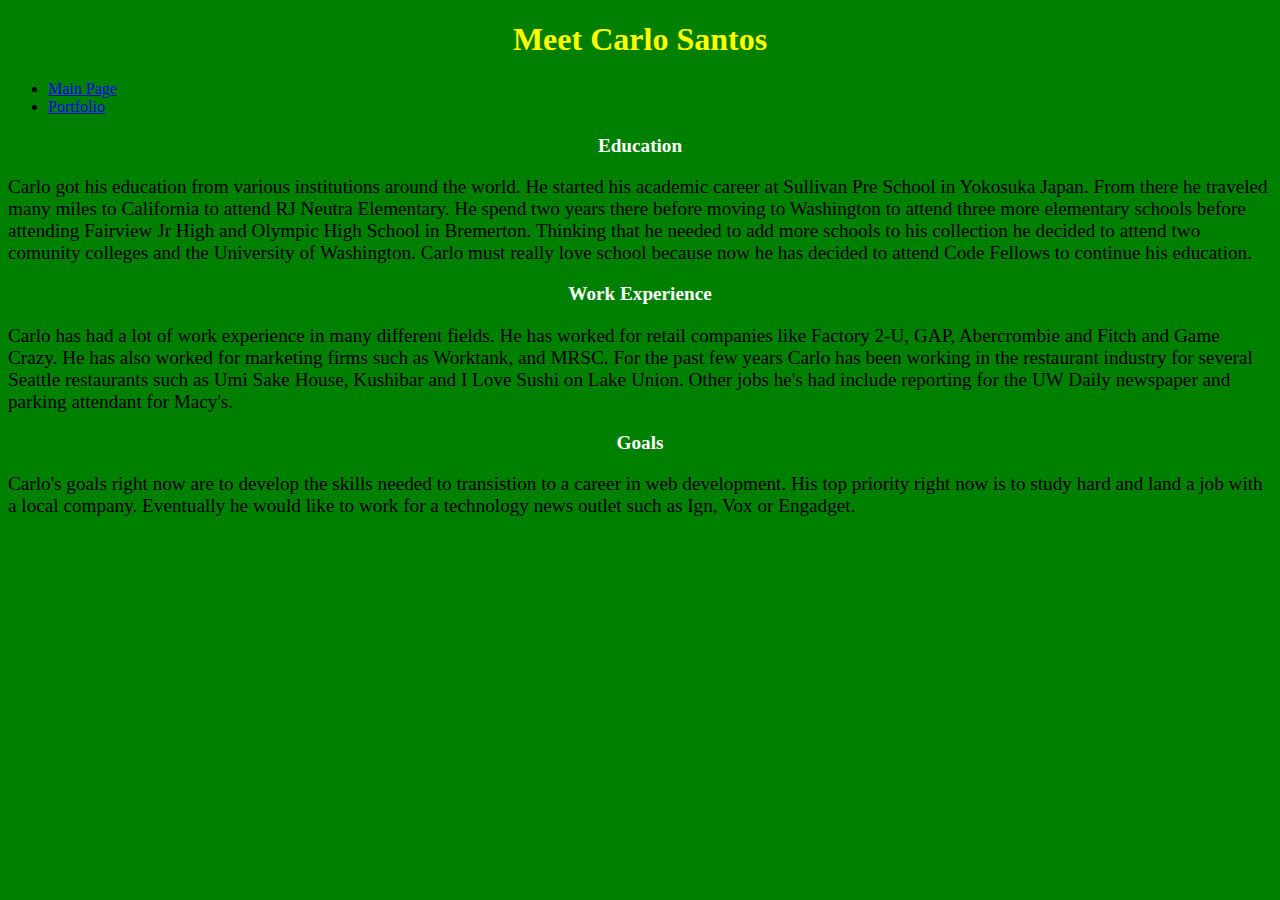
==== aboutme.html @ 6b2dcbfd "most javascript done, minimal css. nothing broken." ====
<!DOCTYPE html>
<html>
  <head>
    <meta charset="utf-8">
    <title>About Me</title>
    <link rel="stylesheet" href="style.css">
  </head>
  <body>
<!-- This is a comment -->
    <h1>Meet Carlo Santos</h1>
    <nav>
      <ul>
        <li><a href="index.html">Main Page</a></li>
        <li><a href="portfolio.html">Portfolio</a></li>
      </ul>
    </nav>

    <h3>Education</h3>
    <p>
      Carlo got his education from various institutions around the world. He started his academic career at Sullivan Pre School in Yokosuka Japan. From there he traveled many miles to California to attend RJ Neutra Elementary. He spend two years there before moving to Washington to attend three more elementary schools before attending Fairview Jr High and Olympic High School in Bremerton. Thinking that he needed to add more schools to his collection he decided to attend two comunity colleges and the University of Washington. Carlo must really love school because now he has decided to attend Code Fellows to continue his education.
    </p>

    <h3>Work Experience</h3>
    <p>
      Carlo has had a lot of work experience in many different fields. He has worked for retail companies like Factory 2-U, GAP, Abercrombie and Fitch and Game Crazy. He has also worked for marketing firms such as Worktank, and MRSC. For the past few years Carlo has been working in the restaurant industry for several Seattle restaurants such as Umi Sake House, Kushibar and I Love Sushi on Lake Union. Other jobs he's had include reporting for the UW Daily newspaper and parking attendant for Macy's.
    </p>

    <h3>Goals</h3>
    <p>
      Carlo's goals right now are to develop the skills needed to transistion to a career in web development. His top priority right now is to study hard and land a job with a local company. Eventually he would like to work for a technology news outlet such as Ign, Vox or Engadget.

    </p>
  </body>
</html>
---- style.css ----
h1 {
  color: yellow;
  font-size: 200%;
  text-align:center;


}

h3 {
  color: white;
  font-size: 120%;
  text-align:center;
}

p {
  font-size: 120%;
}

body {
  background-color: green;
}
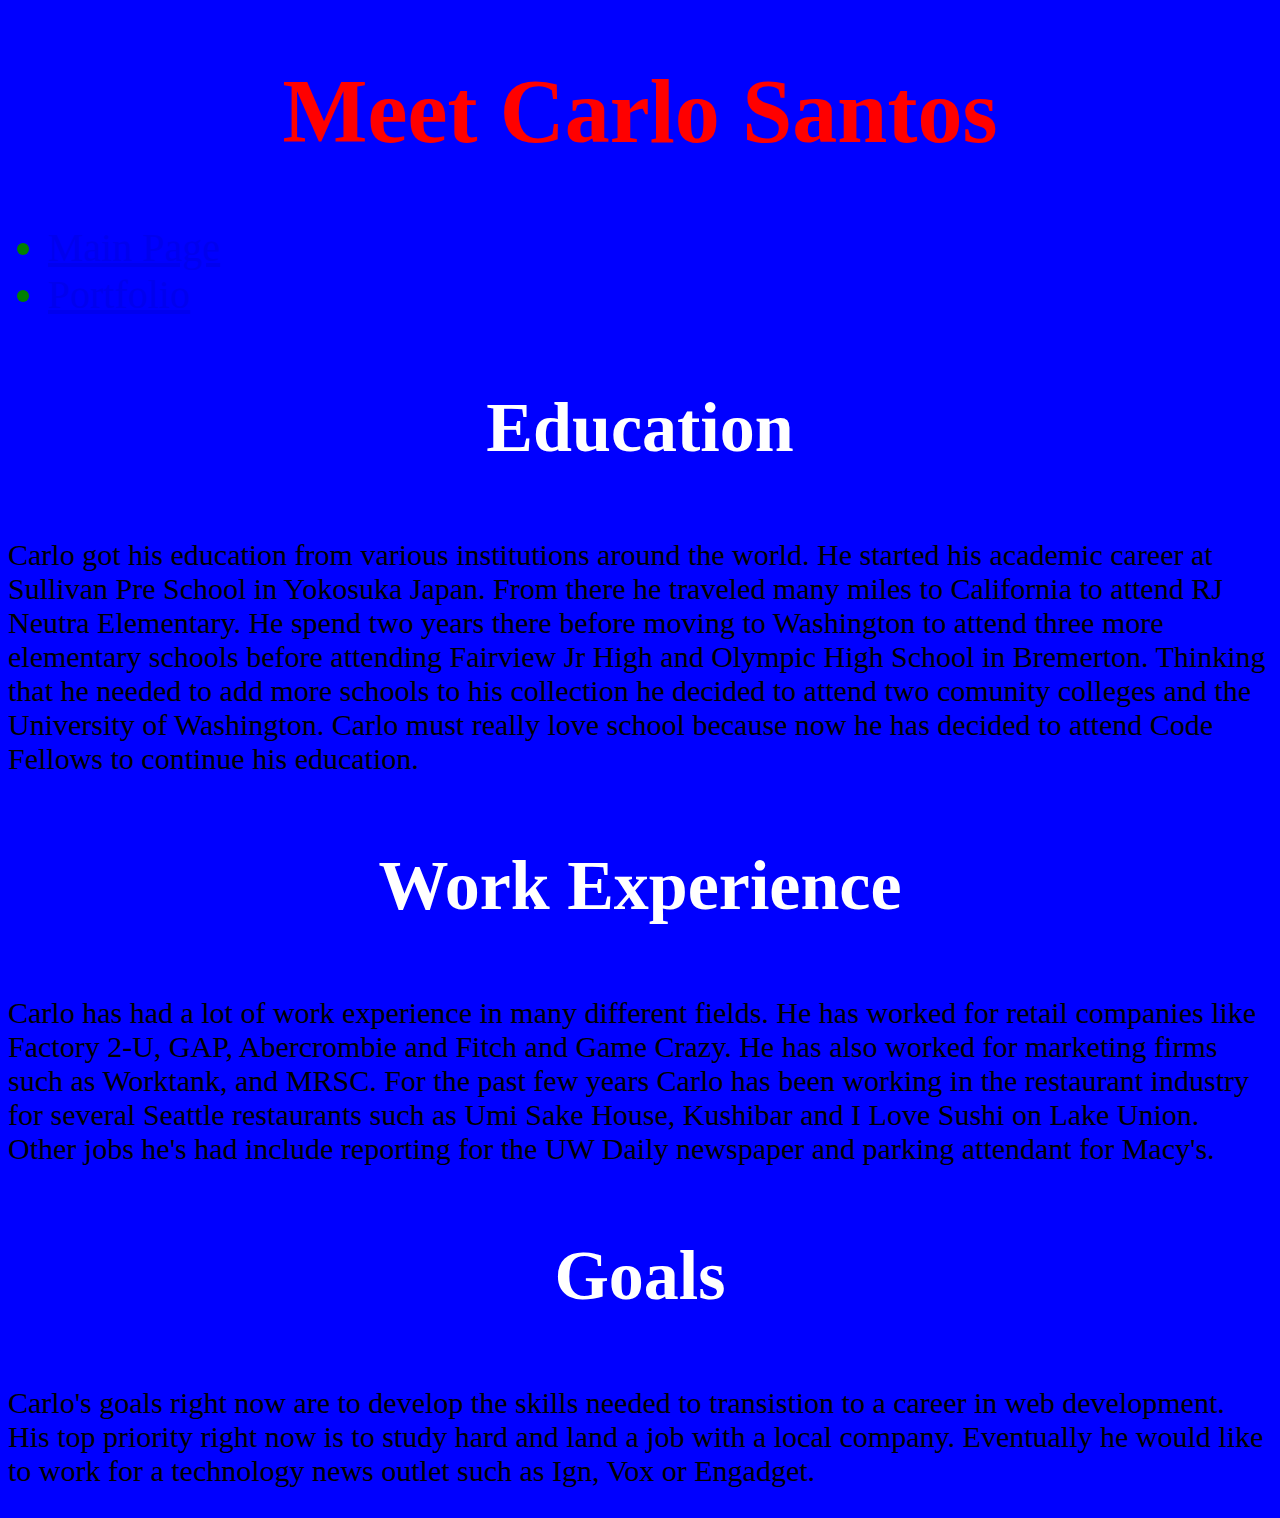
==== commit 527b15e4: "more css styling, finalized javascript game" ====
--- a/aboutme.html
+++ b/aboutme.html
@@ -6,8 +6,10 @@
     <link rel="stylesheet" href="style.css">
   </head>
   <body>
-<!-- This is a comment -->
+
     <h1>Meet Carlo Santos</h1>
+
+    <!-- Navigation bar -->
     <nav>
       <ul>
         <li><a href="index.html">Main Page</a></li>
--- a/style.css
+++ b/style.css
@@ -1,6 +1,11 @@
+
+* {
+  font-family: Futura;
+}
+
 h1 {
-  color: yellow;
-  font-size: 200%;
+  color: red;
+  font-size: 90px;
   text-align:center;
 
 
@@ -8,14 +13,19 @@
 
 h3 {
   color: white;
-  font-size: 120%;
+  font-size: 70px;
   text-align:center;
 }
 
 p {
-  font-size: 120%;
+  font-size: 30px;
 }
 
 body {
-  background-color: green;
+  background-color: blue;
 }
+
+nav {
+  color: green;
+  font-size: 40px;
+}
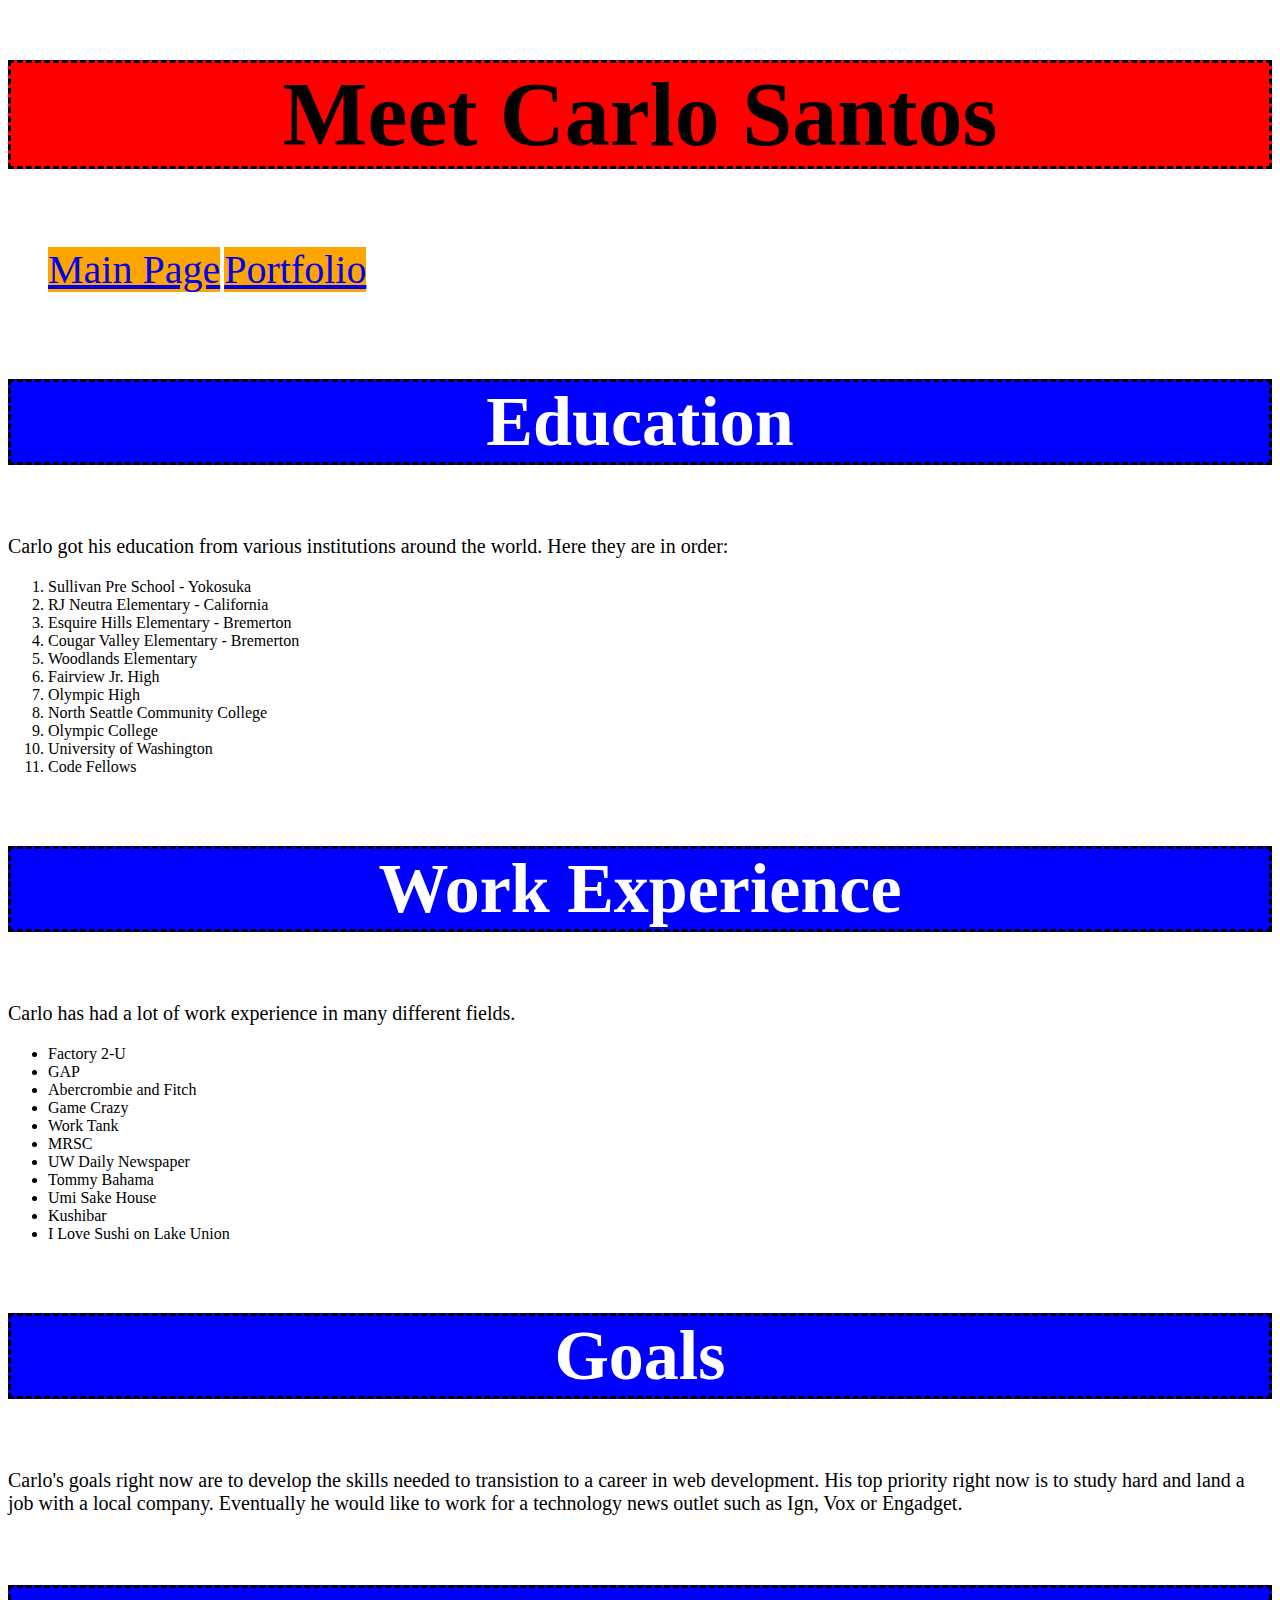
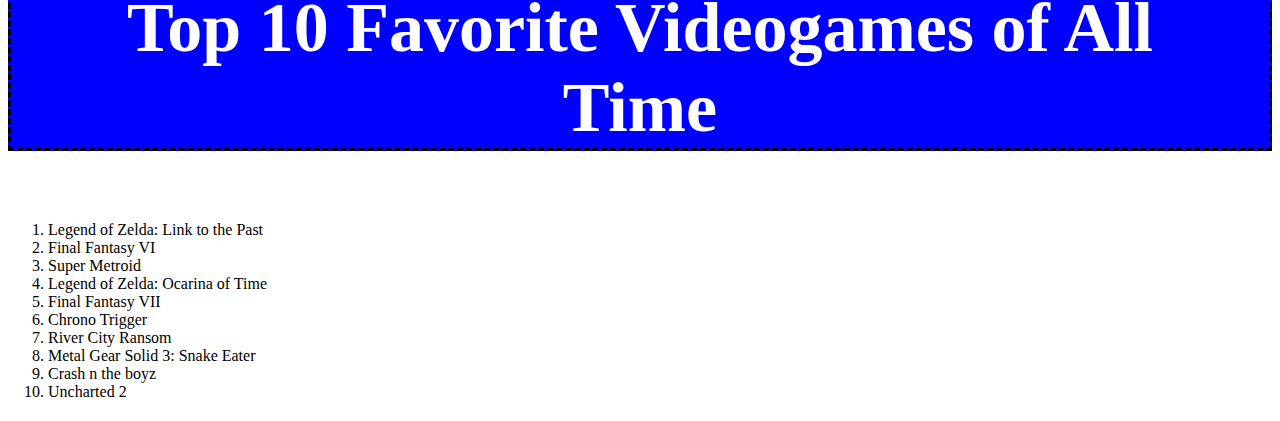
==== commit 1ec34d08: "styled navigation bar, made lists, added style to h1 and h3 elements" ====
--- a/aboutme.html
+++ b/aboutme.html
@@ -10,21 +10,47 @@
     <h1>Meet Carlo Santos</h1>
 
     <!-- Navigation bar -->
-    <nav>
+    <div id = "nav">
       <ul>
         <li><a href="index.html">Main Page</a></li>
         <li><a href="portfolio.html">Portfolio</a></li>
       </ul>
-    </nav>
+    </div>
 
     <h3>Education</h3>
     <p>
-      Carlo got his education from various institutions around the world. He started his academic career at Sullivan Pre School in Yokosuka Japan. From there he traveled many miles to California to attend RJ Neutra Elementary. He spend two years there before moving to Washington to attend three more elementary schools before attending Fairview Jr High and Olympic High School in Bremerton. Thinking that he needed to add more schools to his collection he decided to attend two comunity colleges and the University of Washington. Carlo must really love school because now he has decided to attend Code Fellows to continue his education.
+      Carlo got his education from various institutions around the world. Here they are in order:
+      <ol>
+        <li>Sullivan Pre School - Yokosuka</li>
+        <li>RJ Neutra Elementary - California</li>
+        <li>Esquire Hills Elementary - Bremerton</li>
+        <li>Cougar Valley Elementary - Bremerton</li>
+        <li>Woodlands Elementary</li>
+        <li>Fairview Jr. High</li>
+        <li>Olympic High</li>
+        <li>North Seattle Community College</li>
+        <li>Olympic College</li>
+        <li>University of Washington</li>
+        <li>Code Fellows</li>
+      </ol>
     </p>
 
     <h3>Work Experience</h3>
     <p>
-      Carlo has had a lot of work experience in many different fields. He has worked for retail companies like Factory 2-U, GAP, Abercrombie and Fitch and Game Crazy. He has also worked for marketing firms such as Worktank, and MRSC. For the past few years Carlo has been working in the restaurant industry for several Seattle restaurants such as Umi Sake House, Kushibar and I Love Sushi on Lake Union. Other jobs he's had include reporting for the UW Daily newspaper and parking attendant for Macy's.
+      Carlo has had a lot of work experience in many different fields.
+      <ul>
+        <li>Factory 2-U</li>
+        <li>GAP</li>
+        <li>Abercrombie and Fitch</li>
+        <li>Game Crazy</li>
+        <li>Work Tank</li>
+        <li>MRSC</li>
+        <li>UW Daily Newspaper</li>
+        <li>Tommy Bahama</li>
+        <li>Umi Sake House</li>
+        <li>Kushibar</li>
+        <li>I Love Sushi on Lake Union</li>
+      </ul>
     </p>
 
     <h3>Goals</h3>
@@ -32,5 +58,21 @@
       Carlo's goals right now are to develop the skills needed to transistion to a career in web development. His top priority right now is to study hard and land a job with a local company. Eventually he would like to work for a technology news outlet such as Ign, Vox or Engadget.
 
     </p>
+
+    <h3>Top 10 Favorite Videogames of All Time</h3>
+    <p>
+      <ol>
+        <li>Legend of Zelda: Link to the Past</li>
+        <li>Final Fantasy VI</li>
+        <li>Super Metroid</li>
+        <li>Legend of Zelda: Ocarina of Time</li>
+        <li>Final Fantasy VII</li>
+        <li>Chrono Trigger</li>
+        <li>River City Ransom</li>
+        <li>Metal Gear Solid 3: Snake Eater</li>
+        <li>Crash n the boyz</li>
+        <li>Uncharted 2</li>
+      </ol>
+    </p>
   </body>
 </html>
--- a/style.css
+++ b/style.css
@@ -4,9 +4,11 @@
 }
 
 h1 {
-  color: red;
+  color: black;
+  background-color: red;
   font-size: 90px;
   text-align:center;
+  border-style: dashed;
 
 
 }
@@ -15,17 +17,42 @@
   color: white;
   font-size: 70px;
   text-align:center;
+  background-color: blue;
+  margin-left: auto;
+  margin-right: auto;
+  padding-left: 60px;
+  padding-right: 60px;
+  border-color: black;
+  border-style: dashed;
 }
 
 p {
-  font-size: 30px;
+  font-size: 20px;
 }
 
 body {
-  background-color: blue;
+
+}
+#nav ul{
+  display: inline-block;
+  padding-left: auto;
+  padding-right: auto;
+  margin-left: auto;
+  margin-right: auto;
 }
 
-nav {
+#nav li {
+  text-align: center;
   color: green;
   font-size: 40px;
+  display: inline;
+  padding-left: auto;
+  padding-right: auto;
+  margin-left: auto;
+  margin-right: auto;
+  background-color: orange;
 }
+
+script {
+  font-size: 20px;
+}
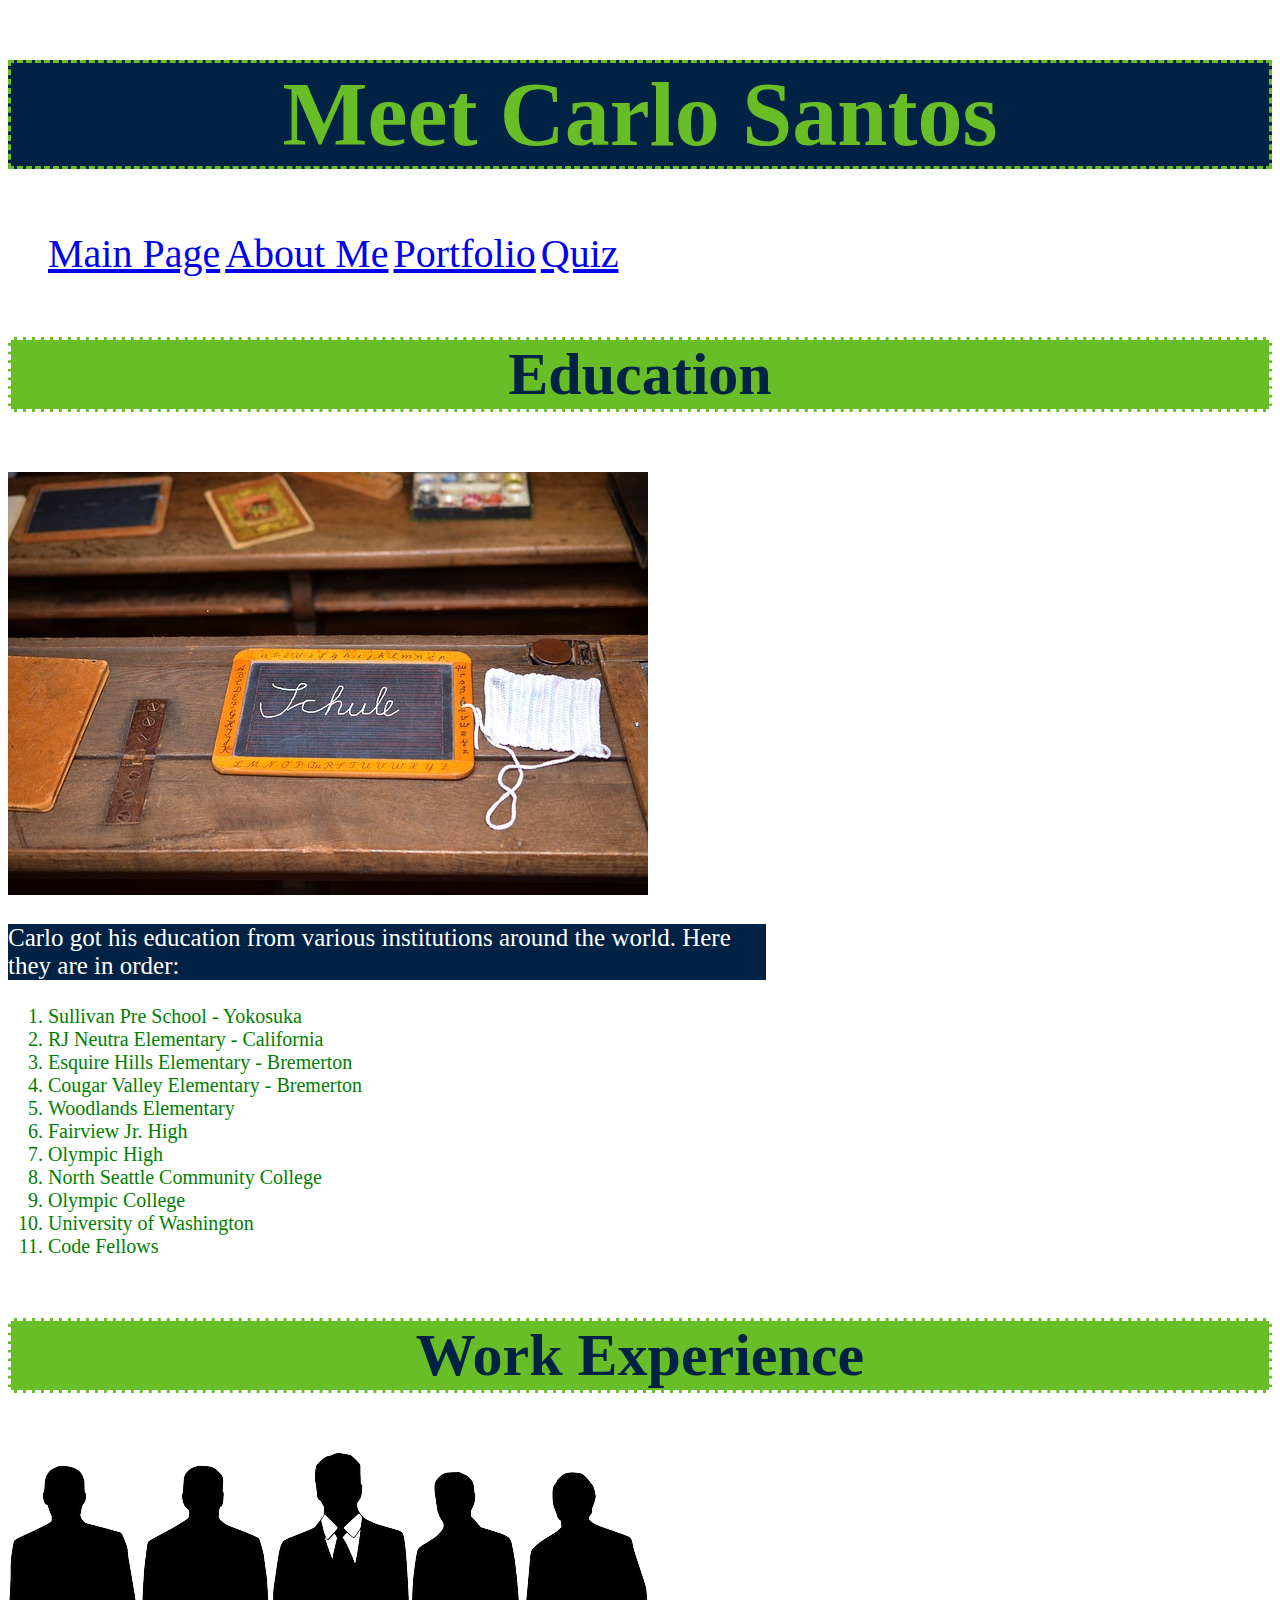
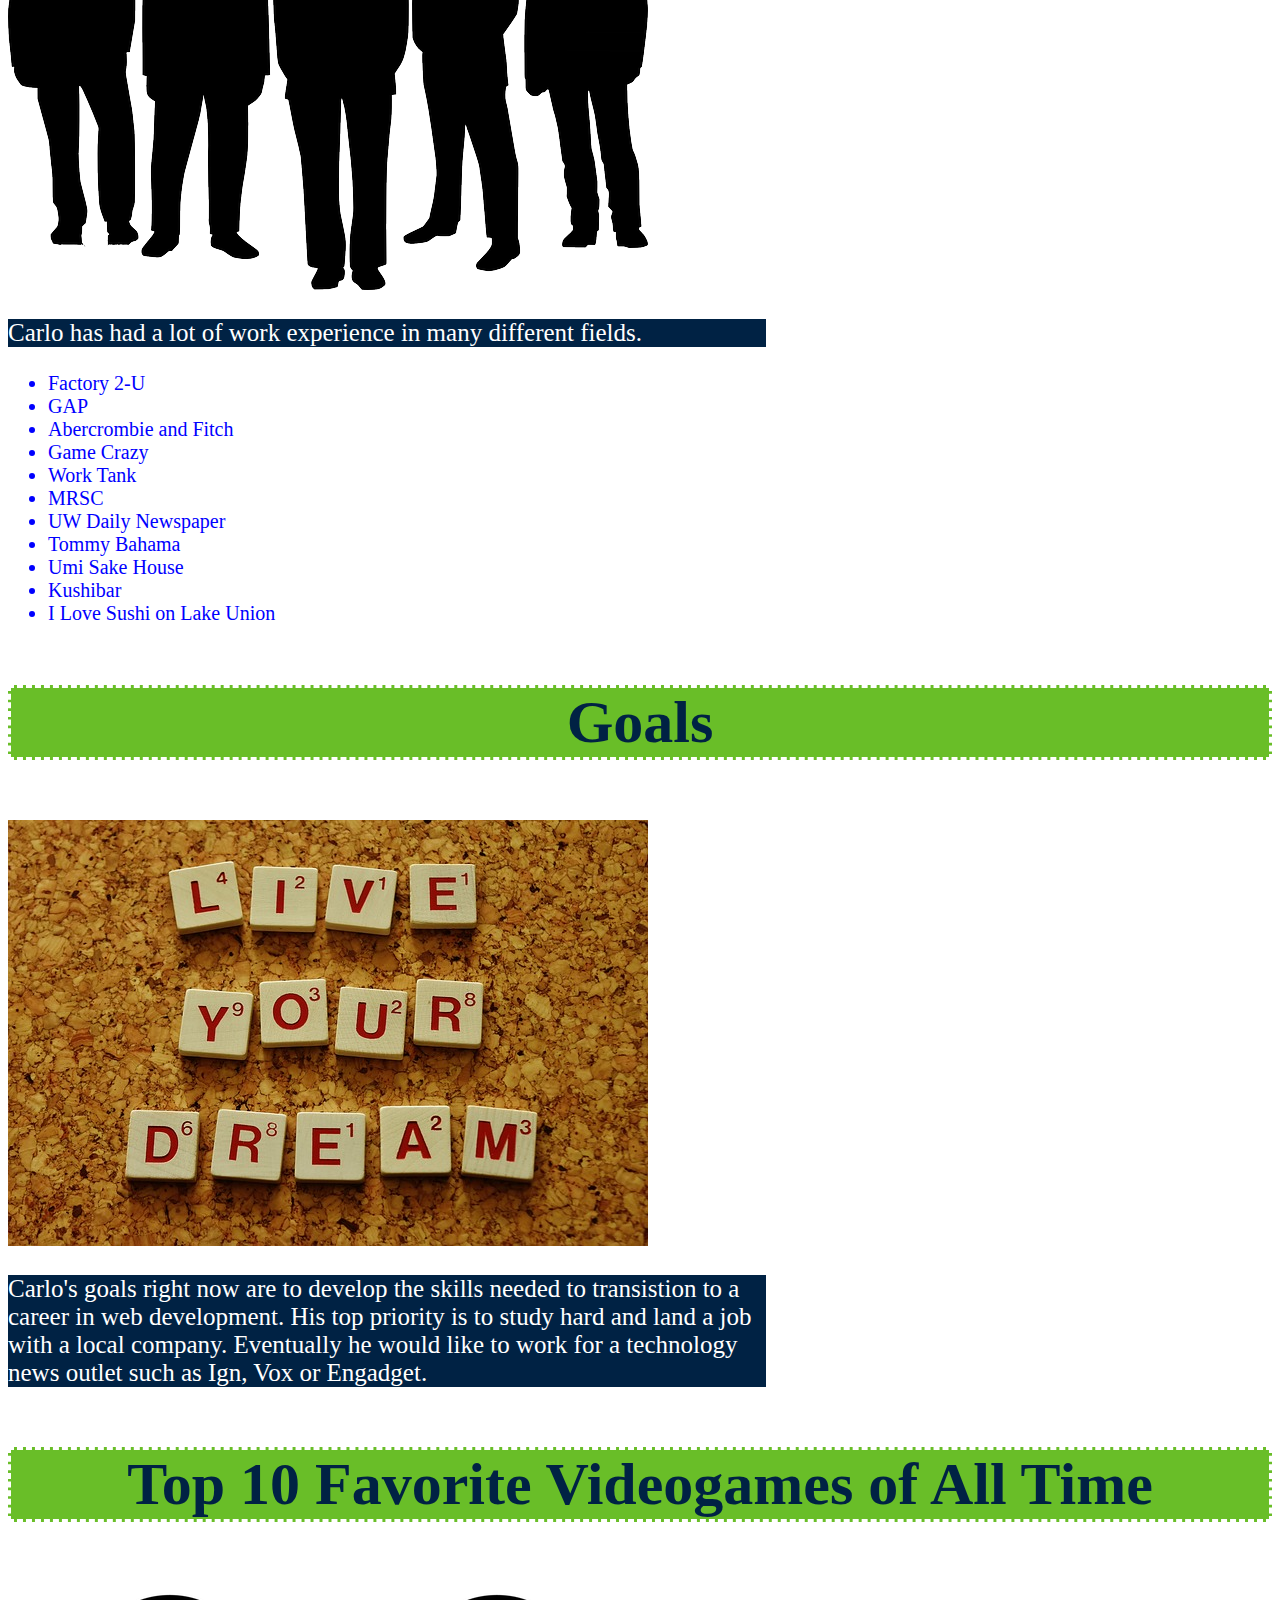
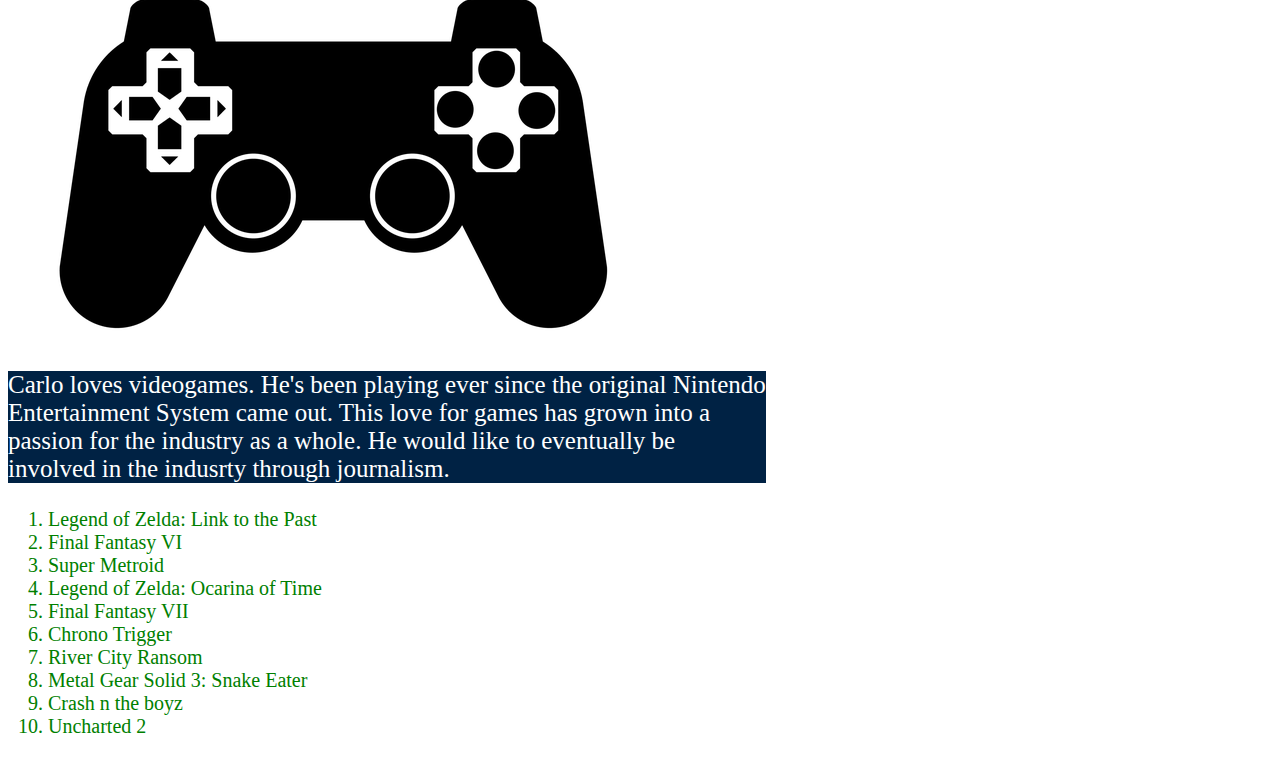
==== commit 08ca4962: "Changed colors and other css settings, added images, moved quiz from index to quiz page" ====
--- a/aboutme.html
+++ b/aboutme.html
@@ -13,11 +13,14 @@
     <div id = "nav">
       <ul>
         <li><a href="index.html">Main Page</a></li>
+        <li><a href="aboutme.html">About Me</a></li>
         <li><a href="portfolio.html">Portfolio</a></li>
+        <li><a href="quiz.html">Quiz</a></li>
       </ul>
     </div>
 
     <h3>Education</h3>
+    <img src="school.jpg" alt="school chalkboard">
     <p>
       Carlo got his education from various institutions around the world. Here they are in order:
       <ol>
@@ -36,8 +39,12 @@
     </p>
 
     <h3>Work Experience</h3>
+    <img src="work.png" alt="working">
     <p>
       Carlo has had a lot of work experience in many different fields.
+    </p>
+    <p>
+
       <ul>
         <li>Factory 2-U</li>
         <li>GAP</li>
@@ -54,13 +61,16 @@
     </p>
 
     <h3>Goals</h3>
+    <img src="goals.jpg" alt="goals list">
     <p>
-      Carlo's goals right now are to develop the skills needed to transistion to a career in web development. His top priority right now is to study hard and land a job with a local company. Eventually he would like to work for a technology news outlet such as Ign, Vox or Engadget.
+      Carlo's goals right now are to develop the skills needed to transistion to a career in web development. His top priority is to study hard and land a job with a local company. Eventually he would like to work for a technology news outlet such as Ign, Vox or Engadget.
 
     </p>
 
     <h3>Top 10 Favorite Videogames of All Time</h3>
+    <img src="gamepad.png" alt="Game Controller">
     <p>
+      Carlo loves videogames. He's been playing ever since the original Nintendo Entertainment System came out. This love for games has grown into a passion for the industry as a whole. He would like to eventually be involved in the indusrty through journalism.
       <ol>
         <li>Legend of Zelda: Link to the Past</li>
         <li>Final Fantasy VI</li>
--- a/style.css
+++ b/style.css
@@ -4,8 +4,8 @@
 }
 
 h1 {
-  color: black;
-  background-color: red;
+  color: #69BE28;
+  background-color: #002244;
   font-size: 90px;
   text-align:center;
   border-style: dashed;
@@ -14,45 +14,59 @@
 }
 
 h3 {
-  color: white;
-  font-size: 70px;
+  color: #002244;
+  font-size: 60px;
   text-align:center;
-  background-color: blue;
+  background-color: #69BE28;
   margin-left: auto;
   margin-right: auto;
   padding-left: 60px;
   padding-right: 60px;
-  border-color: black;
+  border-color: white;
   border-style: dashed;
 }
 
 p {
-  font-size: 20px;
+  color: white;
+  font-size: 25px;
+  height: 60%;
+  width: 60%;
+  background-color: #002244;
+
 }
 
 body {
 
 }
 #nav ul{
-  display: inline-block;
-  padding-left: auto;
-  padding-right: auto;
-  margin-left: auto;
-  margin-right: auto;
+  margin: 0 auto;
 }
 
 #nav li {
   text-align: center;
-  color: green;
+  color: #A5ACAF;
   font-size: 40px;
   display: inline;
-  padding-left: auto;
-  padding-right: auto;
-  margin-left: auto;
-  margin-right: auto;
-  background-color: orange;
+  margin: 0 auto;
+
 }
 
 script {
   font-size: 20px;
 }
+
+ul{
+  font-size: 20px;
+  margin-left: auto;
+  margin-right: auto;
+  color: blue;
+  padding-left: 40px;
+  padding-right: 40px;
+}
+
+ol{
+  font-size: 20px;
+  color: green;
+  padding-left: 40px;
+  padding-right: 40px;
+}
